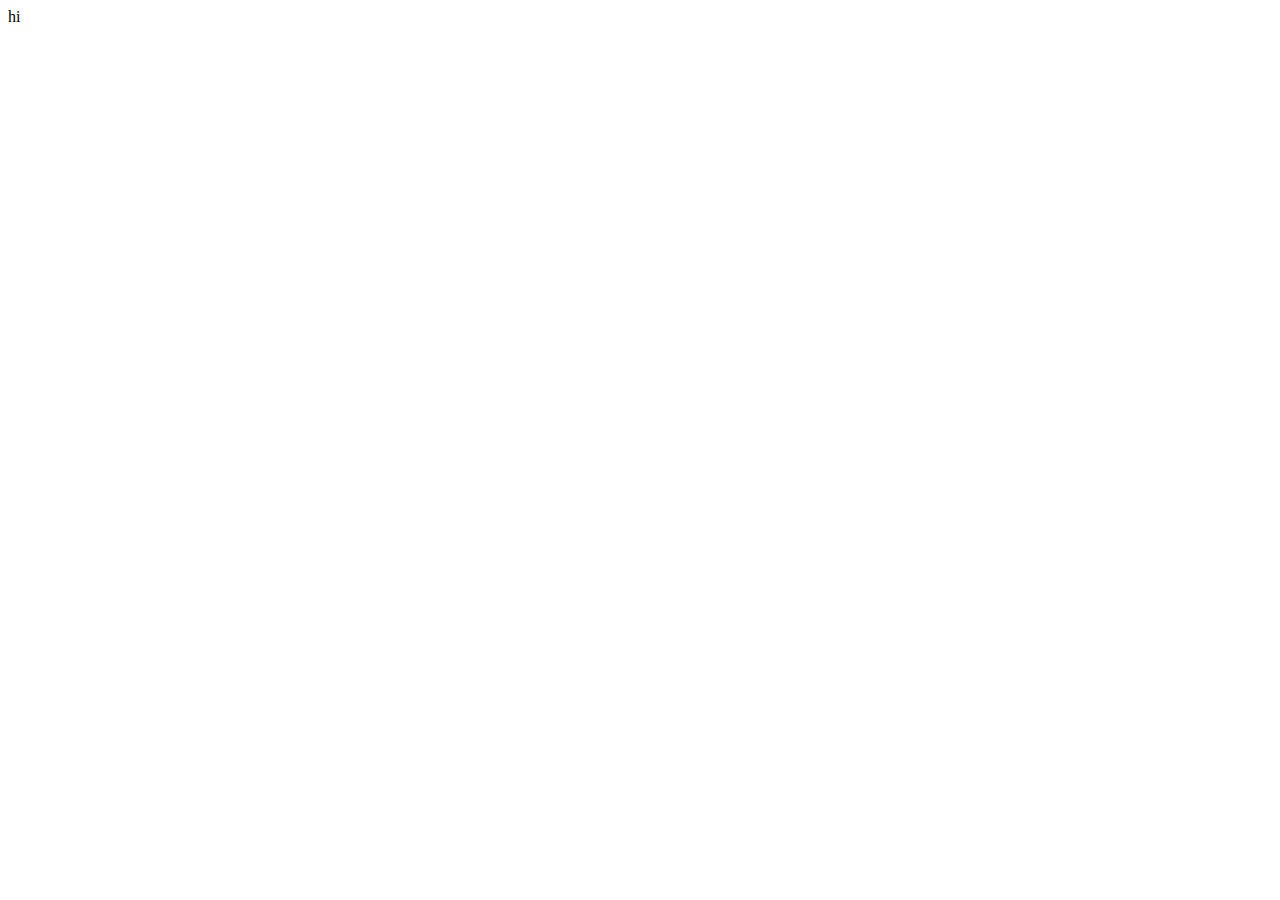
==== src/main/java/watcher/view/create.html @ 12462485 "页面初始化" ====
<!DOCTYPE html>
<html lang="en">
<head>
    <meta charset="UTF-8">
    <title>Title</title>
    <link rel="stylesheet" href="layui/css/layui.css">
</head>
<body>
hi
</body>
<script src="layui/layui.all.js"></script>
<script src="js/vue.js"></script>
<script src="js/jq.js"></script>
<script src="js/axios.js"></script>
<script src="js/echarts.min.js"></script>
<script type="application/javascript">

</script>
</html>
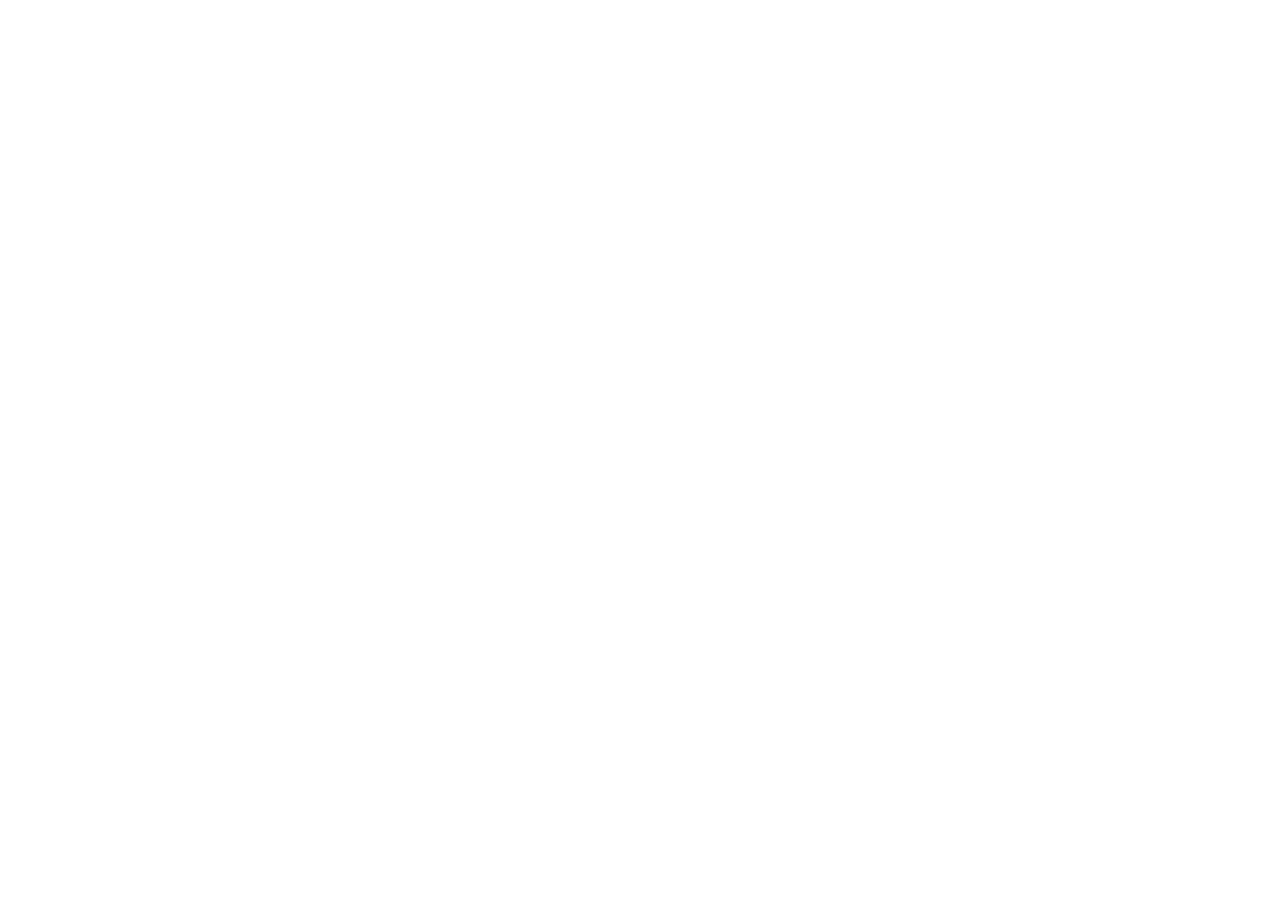
==== commit 6b69b1e1: "screen.html完成" ====
--- a/src/main/java/watcher/view/create.html
+++ b/src/main/java/watcher/view/create.html
@@ -6,7 +6,9 @@
     <link rel="stylesheet" href="layui/css/layui.css">
 </head>
 <body>
-hi
+
+
+
 </body>
 <script src="layui/layui.all.js"></script>
 <script src="js/vue.js"></script>
